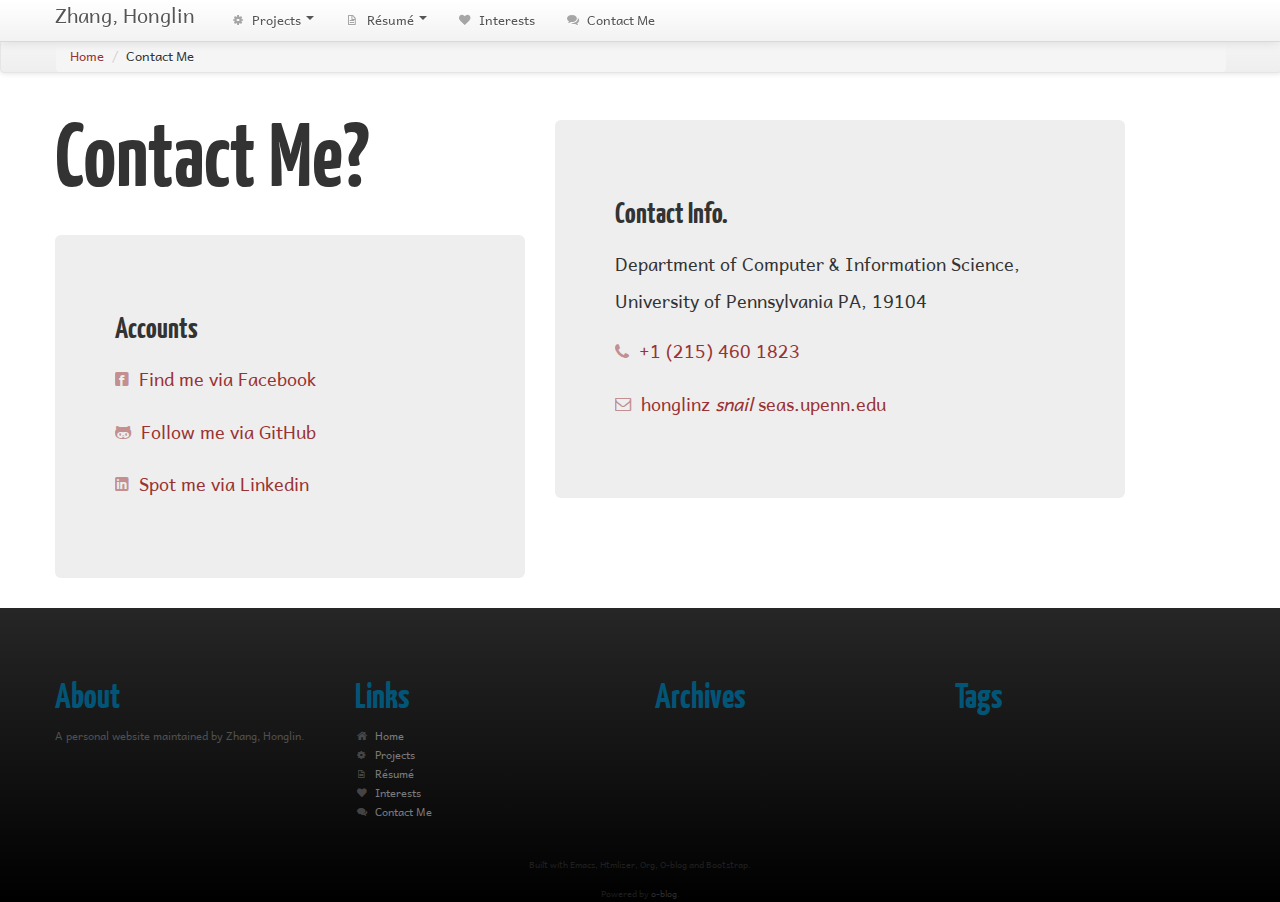
==== contact_me.html @ b6c4f59a "initialization" ====
<!DOCTYPE html>
<html lang="en">
  <head>
    <meta charset="utf-8"/>
    <title>Contact Me</title>
    <link rel="stylesheet" type="text/less" href="./style/less/o-blog.less"/>
    <meta name="viewport" content="width=device-width, initial-scale=1.0"/>
    <meta name="generator" content="o-blog version 1.2"/>
    <script src="./style/js/less-1.3.0.min.js" type="text/javascript"></script>
    <script src="./style/js/jquery-1.7.1.min.js" type="text/javascript"></script>
    <script src="./style/bootstrap/js/bootstrap-modal.js" type="text/javascript"></script>
    <script src="./style/bootstrap/js/bootstrap-transition.js" type="text/javascript"></script>
    <script src="./style/bootstrap/js/bootstrap-dropdown.js" type="text/javascript"></script>
    <script src="./style/bootstrap/js/bootstrap-collapse.js" type="text/javascript"></script>
    <script src="./style/js/prettify.js" type="text/javascript"></script>
    <script src="./style/js/o-blog.linenumber.js" type="text/javascript"></script>
    <script src="./style/js/o-blog-fix.js" type="text/javascript"></script>
    
  </head>
  <body>

    <div class="navbar navbar-fixed-top">
      <div class="navbar-inner">
	<div class="container">
	  <a class="btn btn-navbar" data-toggle="collapse" data-target=".nav-collapse">
            <span class="icon-bar"></span>
            <span class="icon-bar"></span>
            <span class="icon-bar"></span>
          </a>
	  <a class="brand" href="./index.html">Zhang, Honglin</a>
	  <div class="nav-collapse collapse">
	    <ul>
<li><a href="projects.html"><i>icon-cog icon-white</i> Projects</a>
<ul>
<li><a href="projects.html#search_engine">Mini Search Engine</a>
</li>
<li><a href="projects.html#cpp_code_analyzer">C++ Code Analyzer</a>
</li>
<li><a href="projects.html#c_compiler">C Compiler</a>
</li>
<li><a href="projects.html#riemanncalc_package">RiemannCalc Package</a>
</li>
<li><a href="projects.html#atomspheric_simulation">Atomspheric Simulation</a>
</li>
<li><a href="projects.html#hammurabi">Hammurabi</a>
</li>
<li><a href="projects.html#eliza">Eliza</a>
</li>
<li><a href="projects.html#snake">Snake</a>
</li>
<li><a href="projects.html#library">Library</a>

</li>
</ul>

</li>
<li><a href="#"><i>icon-file icon-white</i> Résumé</a>
<ul>
<li><a href="./honglinz_resume.pdf">Download Résumé</a>

</li>
</ul>

</li>
<li><a href="interests.html"><i>icon-heart icon-white</i> Interests</a>

</li>
<li><a href="./contact_me.html"><i>icon-comments icon-white</i> Contact Me</a>
</li>
</ul>




	  </div>
	</div>
      </div>
    </div>
    <div class="subnav subnav-fixed visible-desktop">
      <div class="container">
	<ul class="breadcrumb">
  <li><a href="./index.html">Home</a> <span class="divider">/</span></li>
  <li>Contact Me</li>
  </ul>

      </div>
    </div>
    <div id="page" class="container">

<article>
  <div class="article-content">
    <div class="row "><div class="span5 ">




<h1 style="font-size: 500%;">Contact Me?</h1>
<br>&nbsp;<br>

  

<div class="hero-unit">





<h4>Accounts</h4>
<p>
<a href="https:www.facebook.com/honglin.t.zhang"><i>icon-facebook-sign icon-white</i> Find me via Facebook</a>
</p>
<p>
<a href="https://github.com/Thadz"><i>icon-github icon-white</i> Follow me via GitHub</a>
</p>
<p>
<a href="https:www.linkedin.com/in/honglintz"><i>icon-linkedin-sign icon-white</i> Spot me via Linkedin</a>
</p>



</div>



</div><div class="span6 ">




<div class="hero-unit" style="font-size: 200%;">

<h4>Contact Info.</h4>

<p>
Department of Computer &amp; Information Science, 
University of Pennsylvania
PA, 19104
</p>
<p>
<a href="#phone"><i>icon-phone icon-white</i> +1 (215) 460 1823</a>
</p>
<p>
<a href="mailto:honglinz@seas.upenn.edu"><i>icon-envelope icon-white</i> honglinz <i>snail</i> seas.upenn.edu</a>
</p>


</div>


</div></div>


  </div>
</article>
      </div>
      <div id="footer">
	<div class="container">
	  <div class="row">
	    <section class="span3">
	      <h1>About</h1>
	      <p>
 A personal website maintained by Zhang, Honglin.
</p>
	    </section>
	    <nav id="links" class="span3">
	      <h1>Links</h1>
	      <ul>
		<ul>
<li><a href="./index.html"><i>icon-home icon-white</i> Home</a>

</li>
<li><a href="projects.html"><i>icon-cog icon-white</i> Projects</a>

</li>
<li><a href="honglinz_resume.pdf"><i>icon-file icon-white</i> Résumé</a>

</li>
<li><a href="interests.html"><i>icon-heart icon-white</i> Interests</a>

</li>
<li><a href="./contact_me.html"><i>icon-comments icon-white</i> Contact Me</a>
</li>
</ul>



	      </ul>
	    </nav>
	    <nav id="archives" class="span3">
	      <h1><a href="./archives.html">Archives</a></h1>
	      <ul>
		
	      </ul>
	    </nav>
	    <nav class="tags span3">
	      <h1><a href="./tags/index.html">Tags</a></h1>
	      <ul>
  
</ul>

	    </nav>
	  </div>
	</div>
	<div class="copyright" style="text-align: center;">
	  <p>
 Built with Emacs, Htmlizer, Org, O-blog and Bootstrap.
</p>
	  <p>Powered by <a href="https://github.com/renard/o-blog">o-blog</a>.</p>
	</div>
      </div>
</body>
</html>
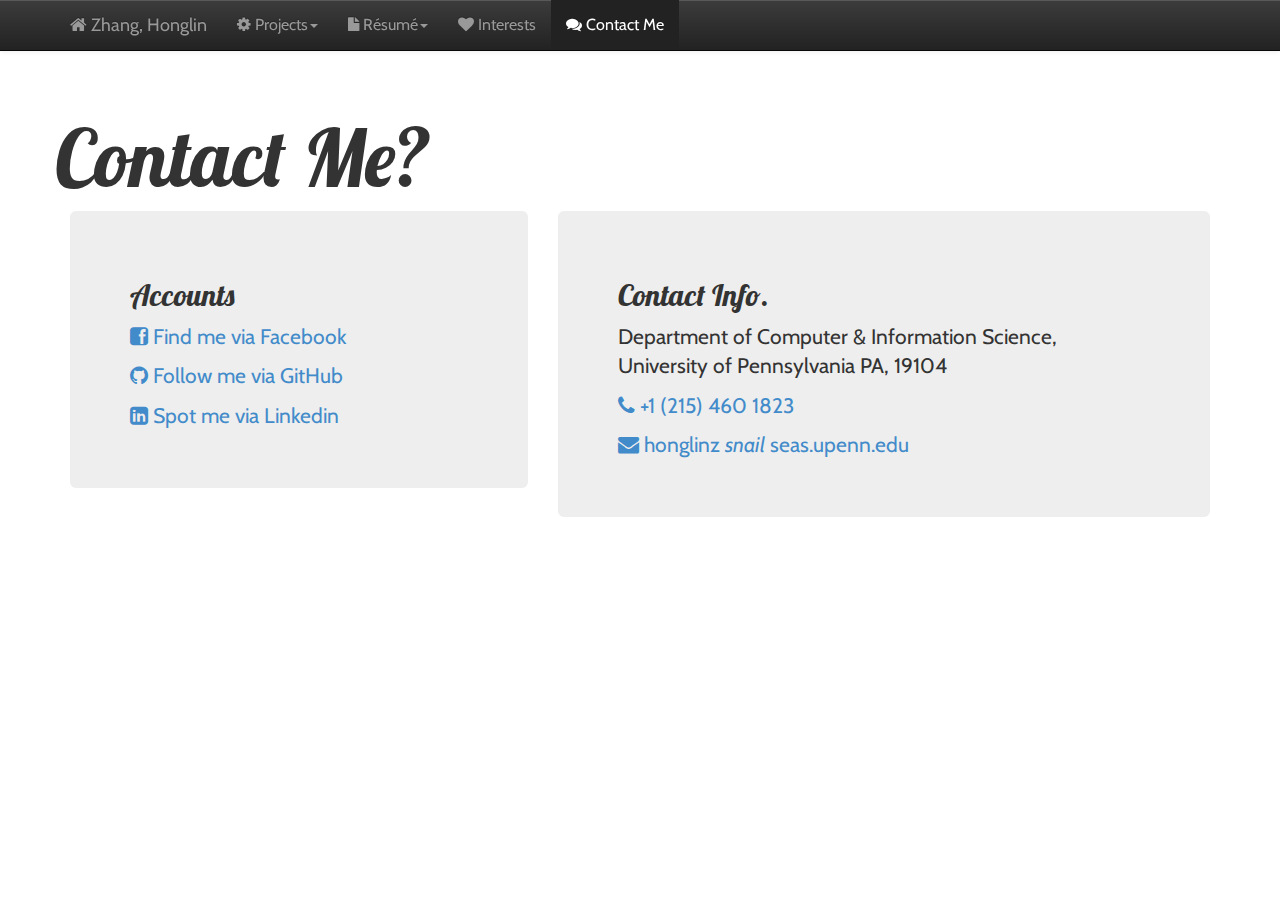
==== commit 4ce0bb6a: "upgrade to version 3.0" ====
--- a/contact_me.html
+++ b/contact_me.html
@@ -1,213 +1,114 @@
 <!DOCTYPE html>
 <html lang="en">
   <head>
-    <meta charset="utf-8"/>
-    <title>Contact Me</title>
-    <link rel="stylesheet" type="text/less" href="./style/less/o-blog.less"/>
-    <meta name="viewport" content="width=device-width, initial-scale=1.0"/>
-    <meta name="generator" content="o-blog version 1.2"/>
-    <script src="./style/js/less-1.3.0.min.js" type="text/javascript"></script>
-    <script src="./style/js/jquery-1.7.1.min.js" type="text/javascript"></script>
-    <script src="./style/bootstrap/js/bootstrap-modal.js" type="text/javascript"></script>
-    <script src="./style/bootstrap/js/bootstrap-transition.js" type="text/javascript"></script>
-    <script src="./style/bootstrap/js/bootstrap-dropdown.js" type="text/javascript"></script>
-    <script src="./style/bootstrap/js/bootstrap-collapse.js" type="text/javascript"></script>
-    <script src="./style/js/prettify.js" type="text/javascript"></script>
-    <script src="./style/js/o-blog.linenumber.js" type="text/javascript"></script>
-    <script src="./style/js/o-blog-fix.js" type="text/javascript"></script>
-    
+    <meta charset="utf-8">
+    <meta name="viewport" content="width=device-width, initial-scale=1.0">
+    <meta name="description" content="">
+    <meta name="author" content="">
+    <title>Zhang, Honglin</title>
+
+    <!-- Bootstrap core CSS -->
+    <link href="packages/bootstrap/css/bootstrap.min.css" rel="stylesheet">
+    <!-- Bootstrap theme -->
+    <link href="packages/bootstrap/css/bootstrap-theme.min.css" rel="stylesheet">
+    <!-- Font Awesome CSS -->
+    <link href="packages/font-awesome/css/font-awesome.min.css" rel="stylesheet">
+    <!-- Syntax highlighting from google-code-prettify project -->
+    <link href="packages/prettify/prettify.css" rel="stylesheet"/> 
+    <!-- Custom styles for this template -->
+    <link href="assets/css/starter-template.css" rel="stylesheet">
+    <!-- HTML5 shim and Respond.js IE8 support of HTML5 elements and media queries -->
+    <!--[if lt IE 9]>
+      <script src="assets/js/html5shiv.js"></script>
+      <script src="assets/js/respond.min.js"></script>
+    <![endif]-->
   </head>
+
   <body>
 
-    <div class="navbar navbar-fixed-top">
-      <div class="navbar-inner">
-	<div class="container">
-	  <a class="btn btn-navbar" data-toggle="collapse" data-target=".nav-collapse">
+    <!-- navigation bar starts -->
+    <div class="navbar navbar-inverse navbar-fixed-top">
+      <div class="container">
+        <div class="navbar-header">
+          <button type="button" class="navbar-toggle" data-toggle="collapse" data-target=".navbar-collapse">
             <span class="icon-bar"></span>
             <span class="icon-bar"></span>
             <span class="icon-bar"></span>
-          </a>
-	  <a class="brand" href="./index.html">Zhang, Honglin</a>
-	  <div class="nav-collapse collapse">
-	    <ul>
-<li><a href="projects.html"><i>icon-cog icon-white</i> Projects</a>
-<ul>
-<li><a href="projects.html#search_engine">Mini Search Engine</a>
-</li>
-<li><a href="projects.html#cpp_code_analyzer">C++ Code Analyzer</a>
-</li>
-<li><a href="projects.html#c_compiler">C Compiler</a>
-</li>
-<li><a href="projects.html#riemanncalc_package">RiemannCalc Package</a>
-</li>
-<li><a href="projects.html#atomspheric_simulation">Atomspheric Simulation</a>
-</li>
-<li><a href="projects.html#hammurabi">Hammurabi</a>
-</li>
-<li><a href="projects.html#eliza">Eliza</a>
-</li>
-<li><a href="projects.html#snake">Snake</a>
-</li>
-<li><a href="projects.html#library">Library</a>
-
-</li>
-</ul>
-
-</li>
-<li><a href="#"><i>icon-file icon-white</i> Résumé</a>
-<ul>
-<li><a href="./honglinz_resume.pdf">Download Résumé</a>
-
-</li>
-</ul>
-
-</li>
-<li><a href="interests.html"><i>icon-heart icon-white</i> Interests</a>
-
-</li>
-<li><a href="./contact_me.html"><i>icon-comments icon-white</i> Contact Me</a>
-</li>
-</ul>
-
-
-
-
-	  </div>
-	</div>
+          </button>
+          <a class="navbar-brand" href="index.html"><i class="icon-home"></i> Zhang, Honglin</a>
+        </div>
+        <div class="collapse navbar-collapse">
+          <ul class="nav navbar-nav">
+            <li class="dropdown">
+              <a href="projects.html" class="dropdown-toggle" data-toggle="dropdown"><i class="icon-cog"></i> Projects<b class="caret"></b></a>
+              <ul class="dropdown-menu">
+                <li><a href="projects.html#distributed_search_engine">Distributed Search Engine</a></li>
+                <li><a href="projects.html#cpp_code_analyzer">C++ Code Analyzer</a></li>
+                <li><a href="projects.html#c_compiler">C Compiler</a></li>
+                <li><a href="projects.html#eliza">Eliza</a></li>
+                <li><a href="projects.html#snake">Snake</a></li>
+                <li><a href="projects.html#riemanncalc_package">RiemannCalc Package</a></li>
+                <li><a href="projects.html#atmospheric_simulation">Atomspheric Simulation</a></li>
+              </ul>
+            </li>
+            <li class="dropdown">
+              <a href="#" class="dropdown-toggle" data-toggle="dropdown"><i class="icon-file"></i> Résumé<b class="caret"></b></a>
+              <ul class="dropdown-menu">
+                <li><a href="honglinz_resume.pdf">Download Résumé</a></li>
+              </ul>
+            </li>
+            <li><a href="interests.html"><i class="icon-heart"></i> Interests</a></li>
+            <li class="active"><a href="contact_me.html"><i class="icon-comments"></i> Contact Me</a></li>
+          </ul>
+        </div><!--/.nav-collapse -->
       </div>
     </div>
-    <div class="subnav subnav-fixed visible-desktop">
-      <div class="container">
-	<ul class="breadcrumb">
-  <li><a href="./index.html">Home</a> <span class="divider">/</span></li>
-  <li>Contact Me</li>
-  </ul>
+    <!-- navigation bar ends -->
 
-      </div>
-    </div>
-    <div id="page" class="container">
-
-<article>
-  <div class="article-content">
-    <div class="row "><div class="span5 ">
-
-
-
-
-<h1 style="font-size: 500%;">Contact Me?</h1>
-<br>&nbsp;<br>
-
-  
-
-<div class="hero-unit">
-
-
-
-
-
-<h4>Accounts</h4>
-<p>
-<a href="https:www.facebook.com/honglin.t.zhang"><i>icon-facebook-sign icon-white</i> Find me via Facebook</a>
-</p>
-<p>
-<a href="https://github.com/Thadz"><i>icon-github icon-white</i> Follow me via GitHub</a>
-</p>
-<p>
-<a href="https:www.linkedin.com/in/honglintz"><i>icon-linkedin-sign icon-white</i> Spot me via Linkedin</a>
-</p>
-
-
-
-</div>
-
-
-
-</div><div class="span6 ">
-
-
-
-
-<div class="hero-unit" style="font-size: 200%;">
-
-<h4>Contact Info.</h4>
-
-<p>
+    <div class="container">
+      <br/>
+      <div class="row">
+        <h1 style="font-size:500%;">Contact Me?</h1>
+        <div class="col-xs-7 col-sm-6 col-md-5">
+          <div class="jumbotron">
+            <h2>Accounts</h2>
+            <p>
+              <a href="https://www.facebook.com/honglin.t.zhang"><i class="icon-facebook-sign"></i> Find me via Facebook</a>
+            </p>
+            <p>
+              <a href="https://github.com/Thadz"><i class="icon-github"></i> Follow me via GitHub</a>
+            </p>
+            <p>
+              <a href="https://www.linkedin.com/in/honglintz"><i class="icon-linkedin-sign"></i> Spot me via Linkedin</a>
+            </p>
+          </div>
+        </div>         
+        <div class="col-xs-11 col-sm-6 col-md-7">
+          <div class="jumbotron">
+            <h2>Contact Info.</h2>
+            <p>
 Department of Computer &amp; Information Science, 
 University of Pennsylvania
 PA, 19104
-</p>
-<p>
-<a href="#phone"><i>icon-phone icon-white</i> +1 (215) 460 1823</a>
-</p>
-<p>
-<a href="mailto:honglinz@seas.upenn.edu"><i>icon-envelope icon-white</i> honglinz <i>snail</i> seas.upenn.edu</a>
-</p>
+            </p>
+            <p>
+              <a href="#phone"><i class="icon-phone"></i> +1 (215) 460 1823</a>
+            </p>
+            <p>
+              <a href="mailto:honglinz@seas.upenn.edu"><i class="icon-envelope"></i> honglinz <i>snail</i> seas.upenn.edu</a>
+            </p>
+          </div>
+        </div>
+      </div>
 
-
-</div>
-
-
-</div></div>
-
-
-  </div>
-</article>
-      </div>
-      <div id="footer">
-	<div class="container">
-	  <div class="row">
-	    <section class="span3">
-	      <h1>About</h1>
-	      <p>
- A personal website maintained by Zhang, Honglin.
-</p>
-	    </section>
-	    <nav id="links" class="span3">
-	      <h1>Links</h1>
-	      <ul>
-		<ul>
-<li><a href="./index.html"><i>icon-home icon-white</i> Home</a>
-
-</li>
-<li><a href="projects.html"><i>icon-cog icon-white</i> Projects</a>
-
-</li>
-<li><a href="honglinz_resume.pdf"><i>icon-file icon-white</i> Résumé</a>
-
-</li>
-<li><a href="interests.html"><i>icon-heart icon-white</i> Interests</a>
-
-</li>
-<li><a href="./contact_me.html"><i>icon-comments icon-white</i> Contact Me</a>
-</li>
-</ul>
-
-
-
-	      </ul>
-	    </nav>
-	    <nav id="archives" class="span3">
-	      <h1><a href="./archives.html">Archives</a></h1>
-	      <ul>
-		
-	      </ul>
-	    </nav>
-	    <nav class="tags span3">
-	      <h1><a href="./tags/index.html">Tags</a></h1>
-	      <ul>
-  
-</ul>
-
-	    </nav>
-	  </div>
-	</div>
-	<div class="copyright" style="text-align: center;">
-	  <p>
- Built with Emacs, Htmlizer, Org, O-blog and Bootstrap.
-</p>
-	  <p>Powered by <a href="https://github.com/renard/o-blog">o-blog</a>.</p>
-	</div>
-      </div>
-</body>
+    </div><!-- /.container -->
+    
+    <!-- Bootstrap core JavaScript
+    ================================================== -->
+    <!-- Placed at the end of the document so the pages load faster -->
+    <script src="assets/js/jquery.min.js"></script>
+    <script src="packages/bootstrap/js/bootstrap.min.js"></script>
+    <script src="packages/prettify/prettify.js"></script>
+    <script>prettyPrint();</script>
+  </body>
 </html>
-
--- a/packages/prettify/prettify.css
+++ b/packages/prettify/prettify.css
@@ -0,0 +1 @@
+.pln{color:#000}@media screen{.str{color:#080}.kwd{color:#008}.com{color:#800}.typ{color:#606}.lit{color:#066}.pun,.opn,.clo{color:#660}.tag{color:#008}.atn{color:#606}.atv{color:#080}.dec,.var{color:#606}.fun{color:red}}@media print,projection{.str{color:#060}.kwd{color:#006;font-weight:bold}.com{color:#600;font-style:italic}.typ{color:#404;font-weight:bold}.lit{color:#044}.pun,.opn,.clo{color:#440}.tag{color:#006;font-weight:bold}.atn{color:#404}.atv{color:#060}}pre.prettyprint{padding:2px;border:1px solid #888}ol.linenums{margin-top:0;margin-bottom:0}li.L0,li.L1,li.L2,li.L3,li.L5,li.L6,li.L7,li.L8{list-style-type:none}li.L1,li.L3,li.L5,li.L7,li.L9{background:#eee}--- a/assets/css/starter-template.css
+++ b/assets/css/starter-template.css
@@ -0,0 +1,24 @@
+@import url(http://fonts.googleapis.com/css?family=Cabin);
+@import url(http://fonts.googleapis.com/css?family=Lobster);
+
+body {
+    padding-top: 70px;
+    padding-bottom: 30px;
+    font-size: medium;
+    font-family: 'Cabin', sans-serif;
+}
+
+h1, h2, h3, h4, h5, h6 {
+    font-family: 'Lobster', cursive;
+}
+
+div.navbar div.container {
+    font-size: medium;
+}
+
+pre {
+    color: white;
+    background: #2e3436;
+    font-weight: #eeeeec;
+    font-size: small;
+}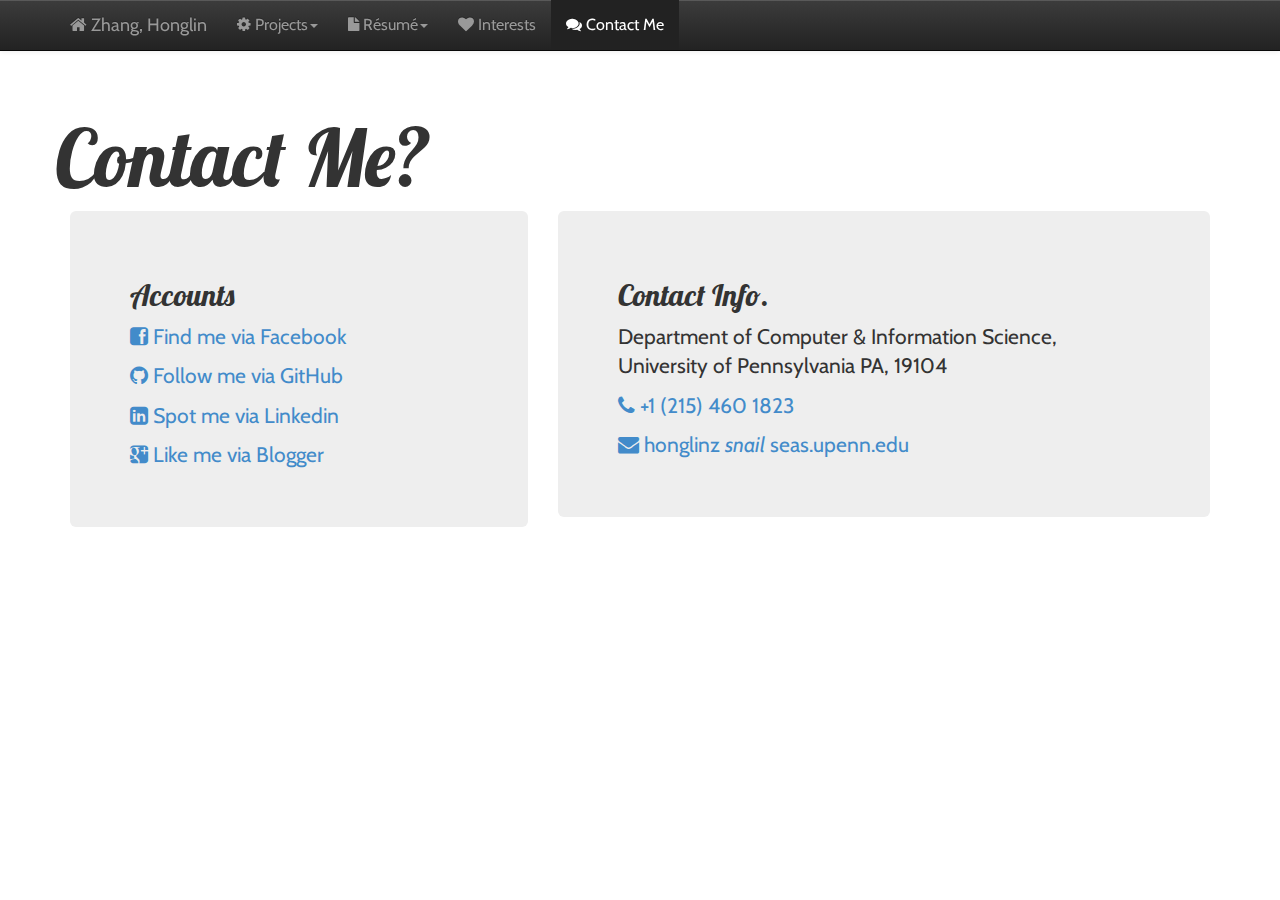
==== commit 3f1937c3: "added personal blog" ====
--- a/contact_me.html
+++ b/contact_me.html
@@ -14,7 +14,7 @@
     <!-- Font Awesome CSS -->
     <link href="packages/font-awesome/css/font-awesome.min.css" rel="stylesheet">
     <!-- Syntax highlighting from google-code-prettify project -->
-    <link href="packages/prettify/prettify.css" rel="stylesheet"/> 
+    <link href="packages/prettify/prettify.css" rel="stylesheet"/>
     <!-- Custom styles for this template -->
     <link href="assets/css/starter-template.css" rel="stylesheet">
     <!-- HTML5 shim and Respond.js IE8 support of HTML5 elements and media queries -->
@@ -81,13 +81,16 @@
             <p>
               <a href="https://www.linkedin.com/in/honglintz"><i class="icon-linkedin-sign"></i> Spot me via Linkedin</a>
             </p>
+            <p>
+              <a href="http://realm-of-phi-mu-lambda.blogspot.com/"><i class="icon-google-plus-sign"></i> Like me via Blogger</a>
+            </p>
           </div>
-        </div>         
+        </div>
         <div class="col-xs-11 col-sm-6 col-md-7">
           <div class="jumbotron">
             <h2>Contact Info.</h2>
             <p>
-Department of Computer &amp; Information Science, 
+Department of Computer &amp; Information Science,
 University of Pennsylvania
 PA, 19104
             </p>
@@ -102,7 +105,7 @@
       </div>
 
     </div><!-- /.container -->
-    
+
     <!-- Bootstrap core JavaScript
     ================================================== -->
     <!-- Placed at the end of the document so the pages load faster -->
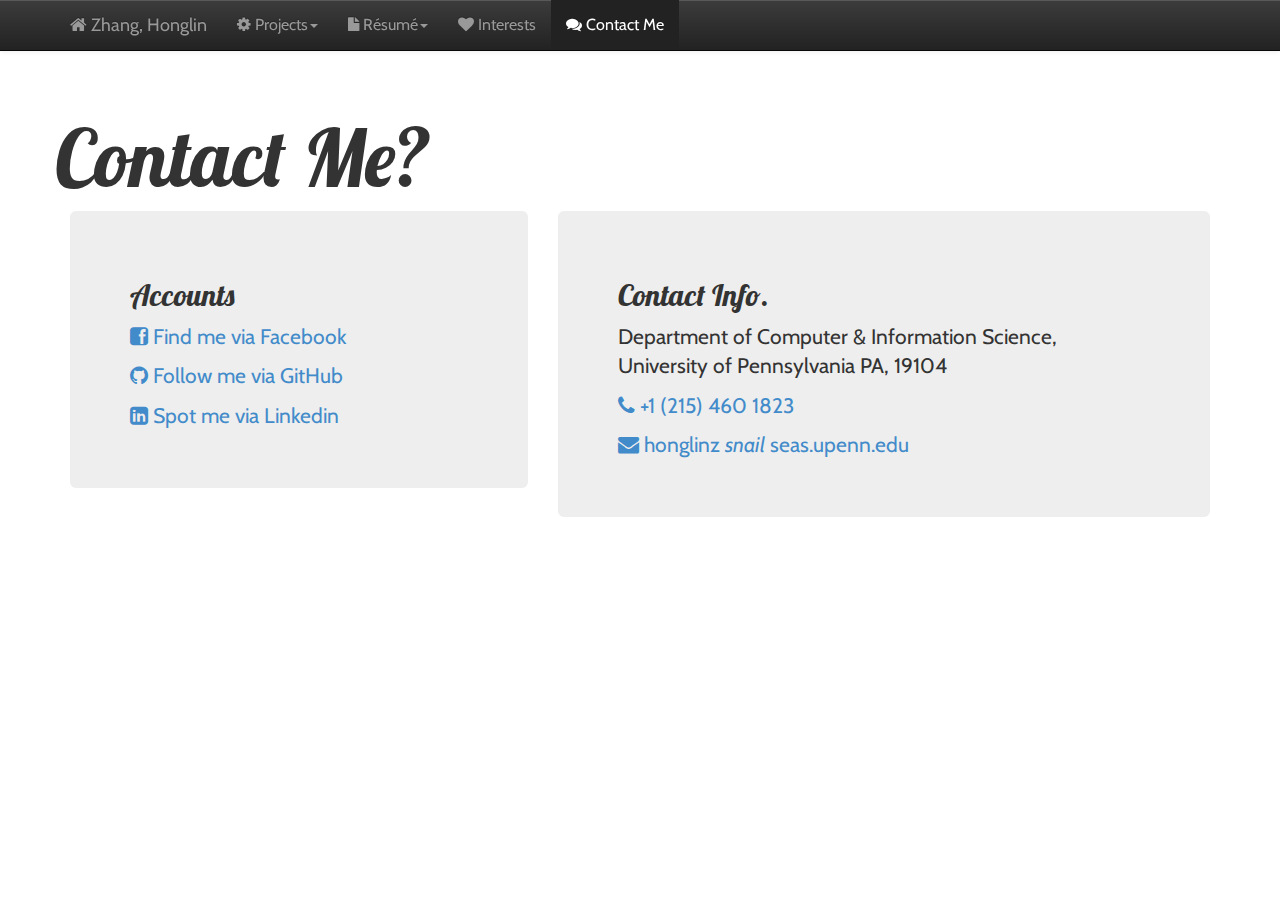
==== commit d375b24c: "update & remove google blogger" ====
--- a/contact_me.html
+++ b/contact_me.html
@@ -81,9 +81,6 @@
             <p>
               <a href="https://www.linkedin.com/in/honglintz"><i class="icon-linkedin-sign"></i> Spot me via Linkedin</a>
             </p>
-            <p>
-              <a href="http://realm-of-phi-mu-lambda.blogspot.com/"><i class="icon-google-plus-sign"></i> Like me via Blogger</a>
-            </p>
           </div>
         </div>
         <div class="col-xs-11 col-sm-6 col-md-7">
